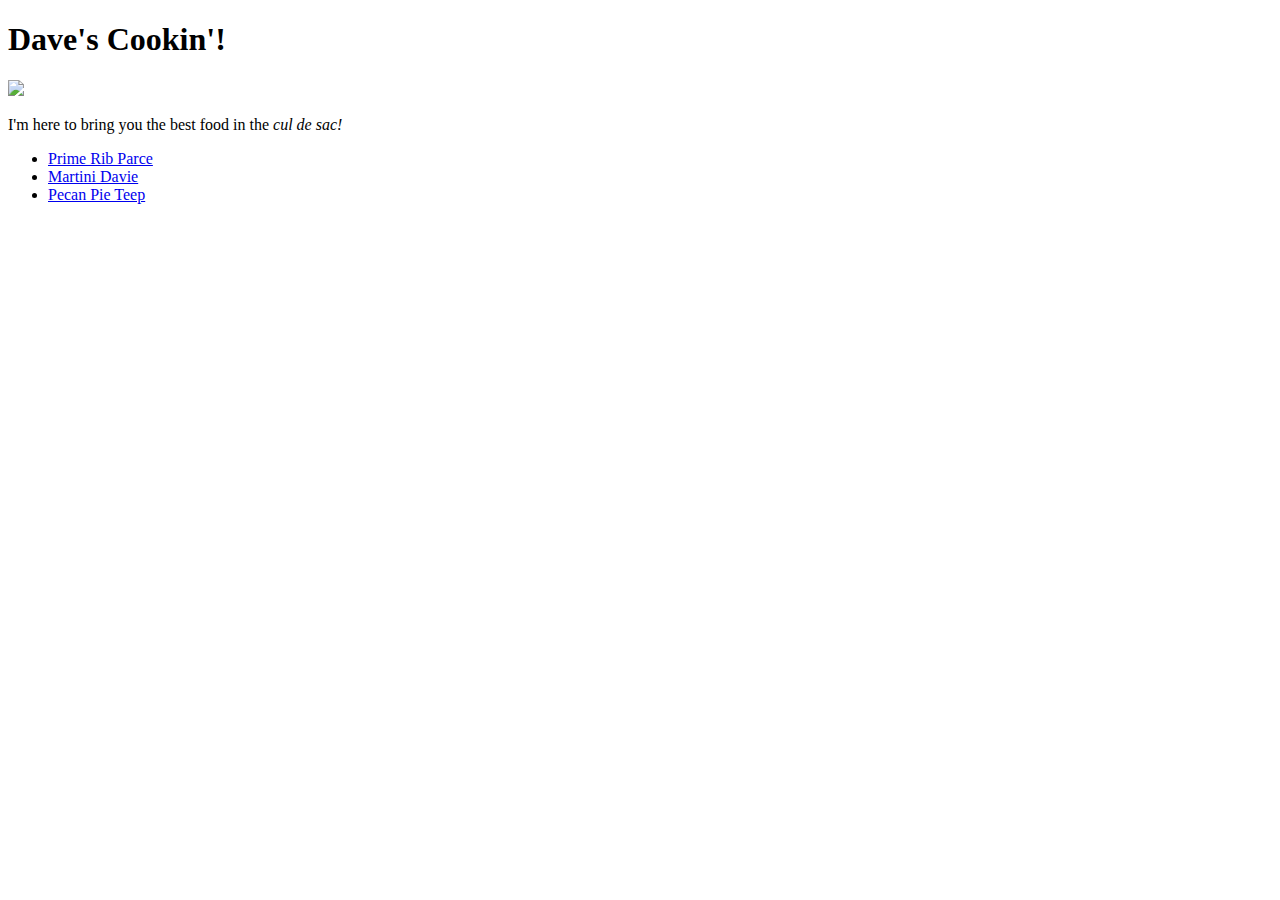
==== index.html @ 3550cb58 "index.html" ====
<!DOCTYPE html>
<html>
    <head>
        <meta charset="UTF-8">
        <title>Dave's Cookin'</title>
    </head>

    <body>
        <h1>Dave's Cookin'!</h1>
        <img src="https://media2.giphy.com/media/K4x1ZL36xWCf6/200.gif" width="800">
        <p>I'm here to bring you the best food in the <em>cul de sac!</em></p>
        <ul>
            <li>
                <a href="recipes/primerib.html">Prime Rib Parce</a>
            </li>
            <li>
                <a href="recipes/martinidavie.html">Martini Davie</a>
            </li>
            <li>
                <a href="recipes/pecan.html">Pecan Pie Teep</a>
            </li>
        </ul>

    </body>
</html>
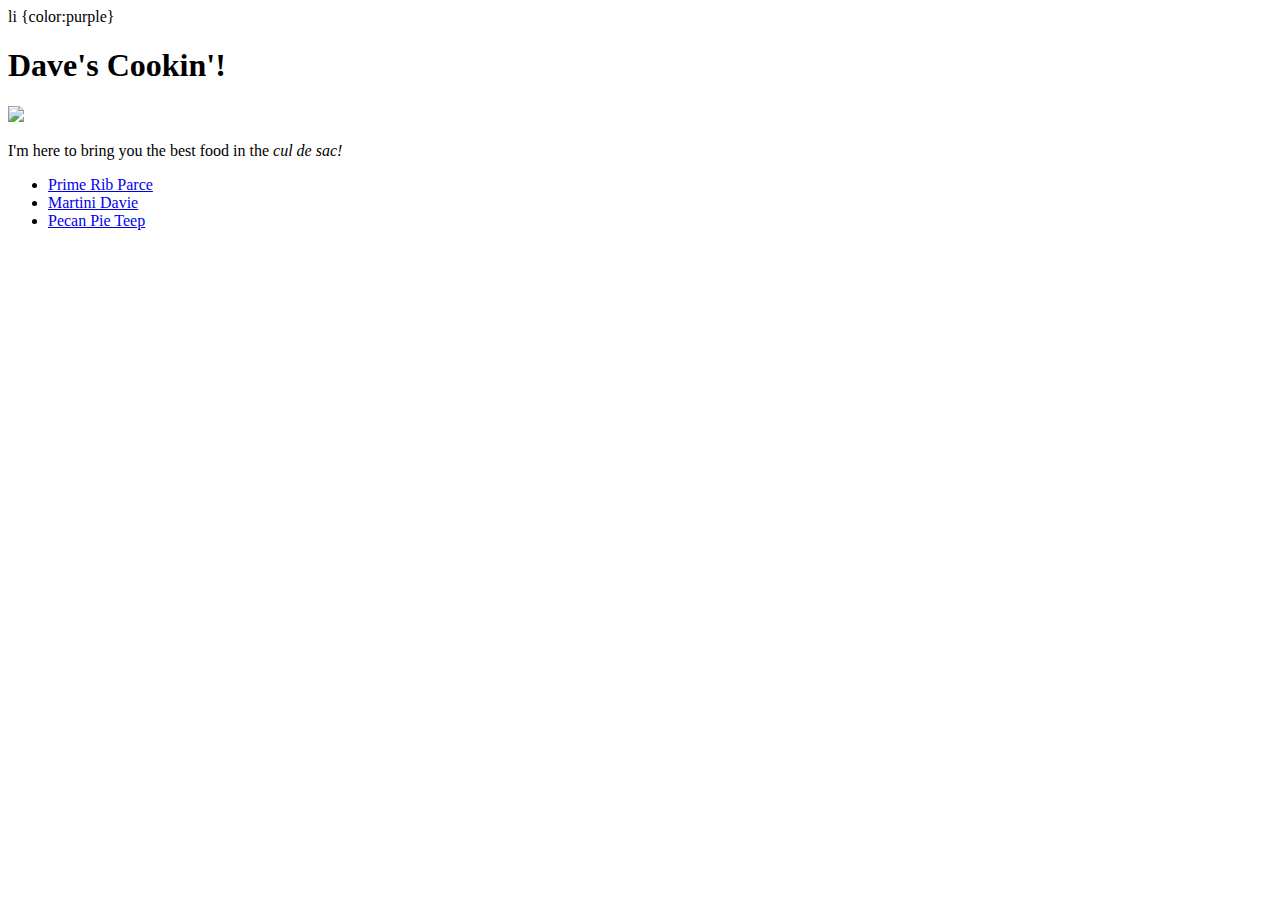
==== commit 2038c56e: "index.html" ====
--- a/index.html
+++ b/index.html
@@ -6,6 +6,7 @@
     </head>
 
     <body>
+        li {color:purple}
         <h1>Dave's Cookin'!</h1>
         <img src="https://media2.giphy.com/media/K4x1ZL36xWCf6/200.gif" width="800">
         <p>I'm here to bring you the best food in the <em>cul de sac!</em></p>
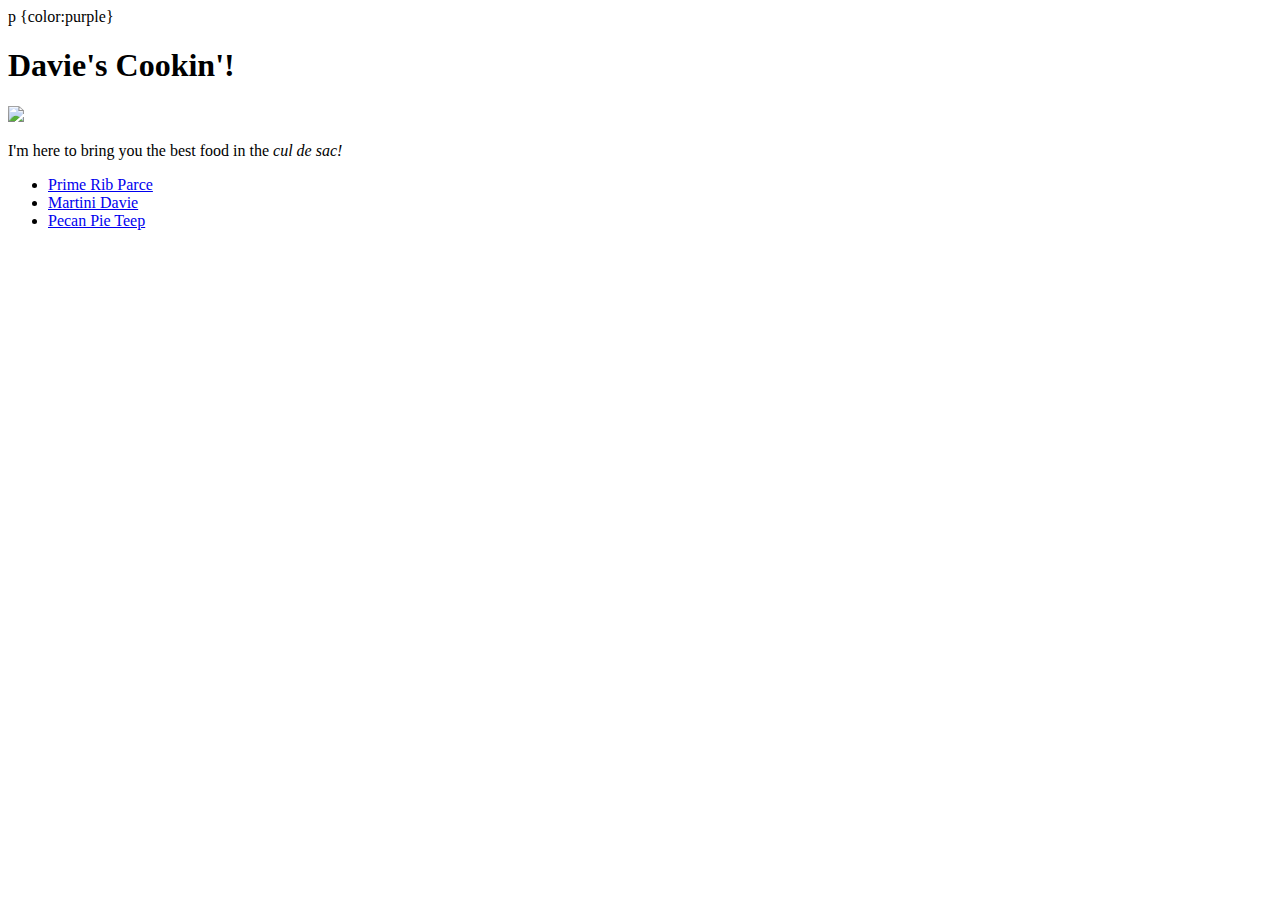
==== commit e0c1c1c1: "index.html" ====
--- a/index.html
+++ b/index.html
@@ -2,12 +2,12 @@
 <html>
     <head>
         <meta charset="UTF-8">
-        <title>Dave's Cookin'</title>
+        <title>Davie's Cookin'</title>
     </head>
 
     <body>
-        li {color:purple}
-        <h1>Dave's Cookin'!</h1>
+        p {color:purple}
+        <h1>Davie's Cookin'!</h1>
         <img src="https://media2.giphy.com/media/K4x1ZL36xWCf6/200.gif" width="800">
         <p>I'm here to bring you the best food in the <em>cul de sac!</em></p>
         <ul>
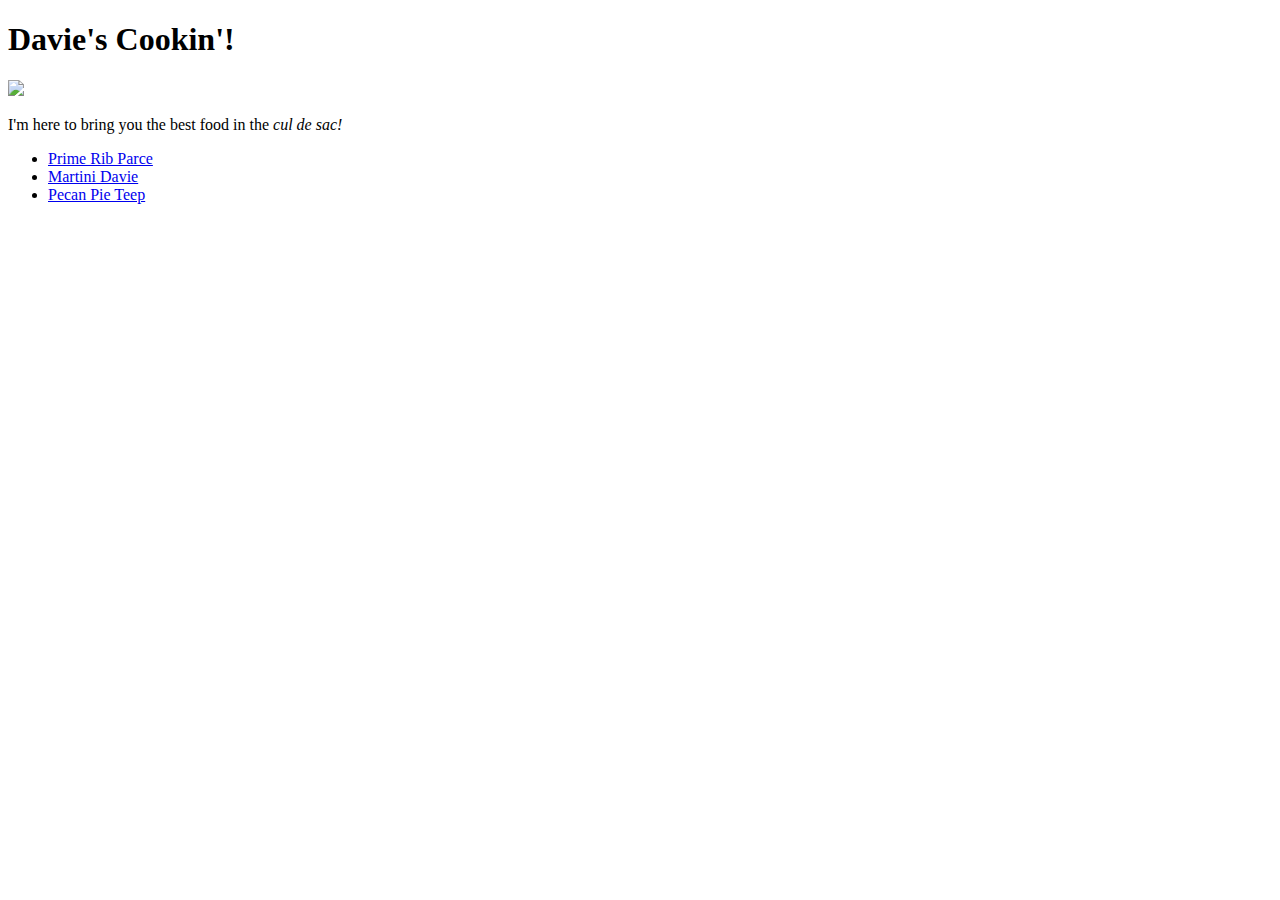
==== commit fc48f8c1: "index.html" ====
--- a/index.html
+++ b/index.html
@@ -6,7 +6,7 @@
     </head>
 
     <body>
-        p {color:purple}
+        
         <h1>Davie's Cookin'!</h1>
         <img src="https://media2.giphy.com/media/K4x1ZL36xWCf6/200.gif" width="800">
         <p>I'm here to bring you the best food in the <em>cul de sac!</em></p>
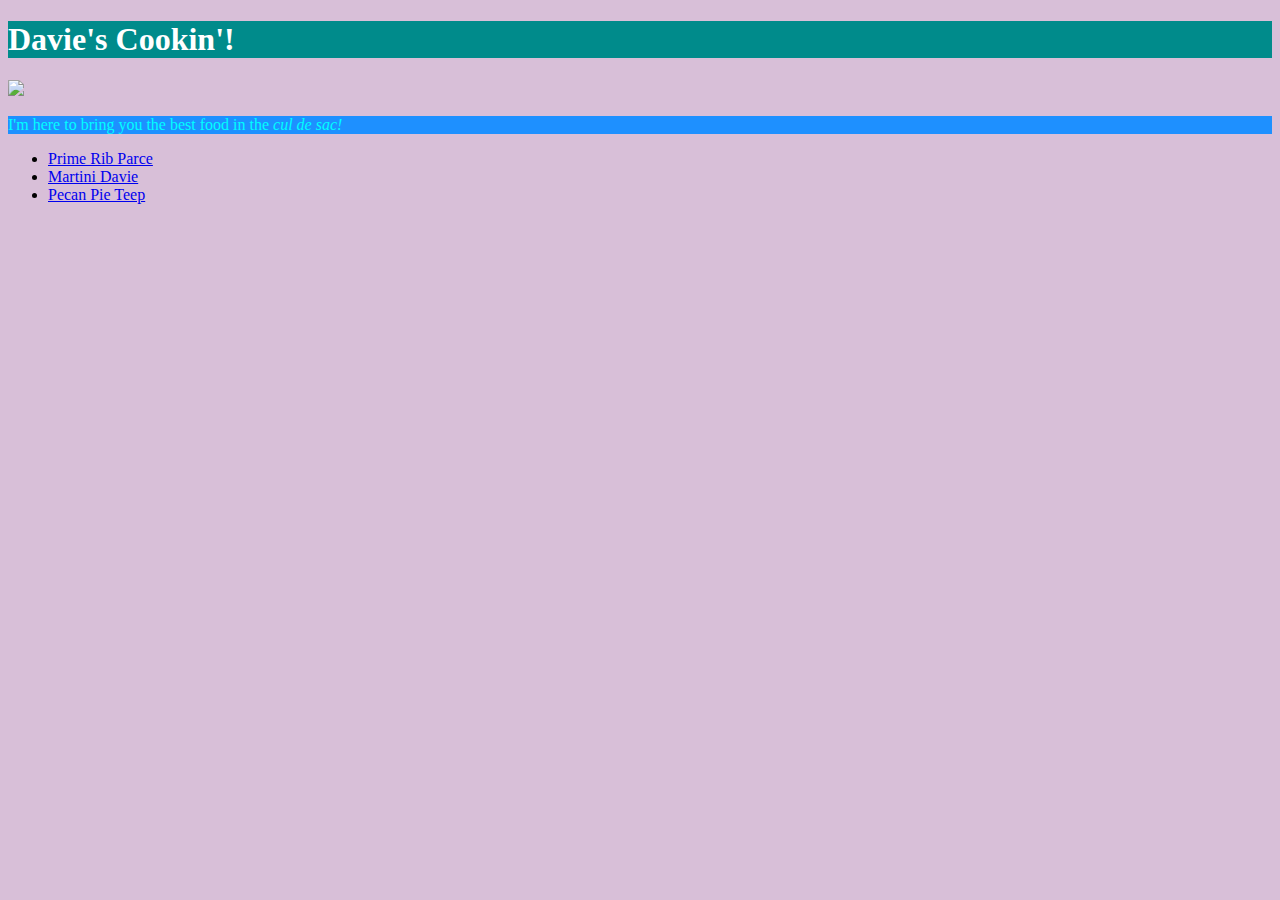
==== commit bffe4a18: ".DS_Store" ====
--- a/index.html
+++ b/index.html
@@ -1,6 +1,7 @@
 <!DOCTYPE html>
 <html>
     <head>
+        <link rel="stylesheet" href="recipes/test.css">
         <meta charset="UTF-8">
         <title>Davie's Cookin'</title>
     </head>
--- a/recipes/test.css
+++ b/recipes/test.css
@@ -0,0 +1,5 @@
+* {background-color: thistle;}
+h1 {background-color: darkcyan;}
+p {color:aqua;}
+p,em {background-color: dodgerblue;}
+h1 {color:white;}